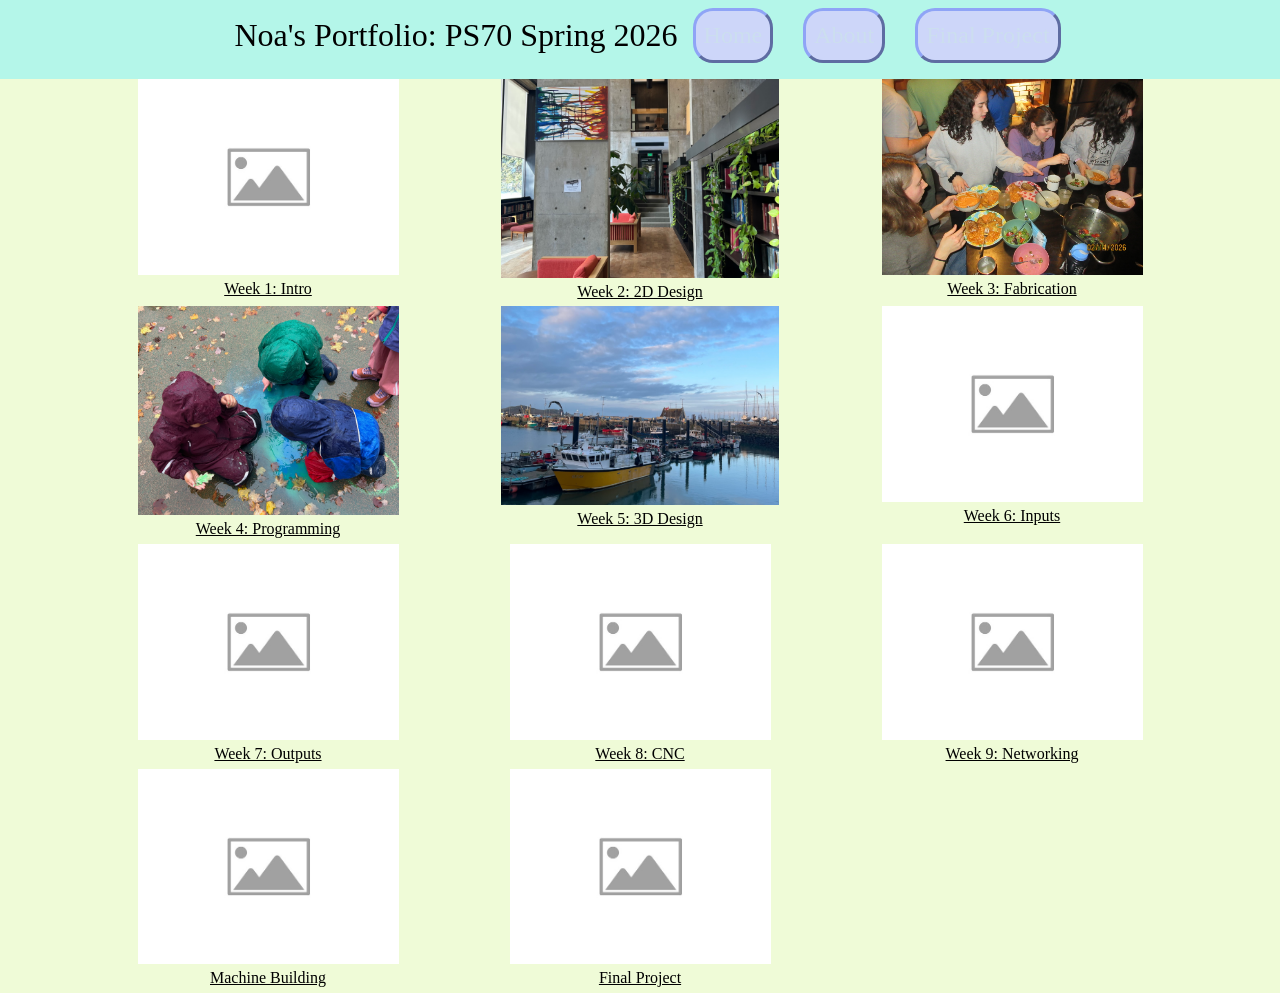
==== index.html @ 64cb0417 "image" ====
<!DOCTYPE html>
<html lang="en">

<title>Noa's PS70 Portfolio </title>
<link href="https://cdn.jsdelivr.net/npm/bootstrap@5.1.1/dist/css/bootstrap.min.css" rel="stylesheet">
  <link href="./style.css" rel="stylesheet">

<nav class="navbar navbar-expand-sm navbar-dark">
  <div style="align-items: center; justify-content: center;" class="container-fluid">
    <div class="flexrow">
      <h2 class="nav-title">Noa's Portfolio: PS70 Spring 2026</h2>
    </div>
    <div class="navbar-nav">
      <h4><a class="nav-link" href="./index.html">Home</a></h4>
      <h4><a class="nav-link" href="./about.html">About</a></h4>
      <h4><a class="nav-link" href="./13_finalproject/index.html">Final Project</a></h4>
    </div>
  </div>
</nav>

<body>

<xmp style="display:none;">

<div class="container-fluid bg-3 text-center">
  
  <div class="row">
    <div class="col-sm-4">
      <image style = "width: 75%"src = "./01_intro/week1-placeholder-image.jpg" alt = "in the snow with friends!" ></image>
      <br>[Week 1: Intro](./01_intro/index.html)
    </div>
    <div class="col-sm-4">
      <image style = "width: 80%"src = "./02_2Ddesign/IMG_1689.png" alt = "mather library"> </image>
      <br>[Week 2: 2D Design](./02_2Ddesign/index.html)
    </div>
    <div class="col-sm-4">
      <image style = "width: 75%"src = "./03_fabrication/week3-placeholder-image.jpg" alt = "cabin trip in maine!"> </image>
      <br>[Week 3: Fabrication](./03_fabrication/index.html)
    </div>
  </div>
  <div class="row">
    <div class="col-sm-4">
      <image style = "width: 75%"src = "./04_microcontroller/preschoolers.png" alt = "working at the preschool :)"> </image> 
      <br>[Week 4: Programming](./04_microcontroller/index.html)
    </div>
    <div class="col-sm-4">
      <image style = "width: 80%"src = "./05_3Ddesign/IMG_1481.JPG" alt = "howth, ireland visiting a friend!"> </image>
      <br>[Week 5: 3D Design](./05_3Ddesign/index.html)
    </div>
    <div class="col-sm-4">
      <image style = "width: 75%"src = "./06_inputs/week6-placeholder-image.jpg" alt = "week 6 placeholder"> </image>
      <br>[Week 6: Inputs](./06_inputs/index.html)
    </div>
  </div>
  <div class="row">
    <div class="col-sm-4">
      <image style = "width: 75%"src = "./07_outputs/week7-placeholder-image.jpg" alt = "week 7 placeholder"> </image>
      <br>[Week 7: Outputs](./07_outputs/index.html)
    </div>
    <div class="col-sm-4">
      <image style = "width: 75%"src = "./08_cnc/week8-placeholder-image.jpg" alt = "week 8 placeholder"> </image>
      <br>[Week 8: CNC](./08_cnc/index.html)
    </div>
    <div class="col-sm-4">
      <image style = "width: 75%"src = "./09_networking/week9-placeholder-image.jpg" alt = "week 9 placeholder"> </image>
      <br>[Week 9: Networking](./09_networking/index.html)
    </div>
  </div>
  <div class="row">
    <div class="col-sm-4">
      <image style = "width: 75%"src = "./10_machine/machine-placeholder-image.jpg" alt = "machine building placeholder"> </image>
      <br>[Machine Building](./10_machine/index.html)
    </div>
    <div class="col-sm-4">
      <image style = "width: 75%"src = "./13_finalproject/final-project-placeholder-image.jpg" alt = "final project placeholder"> </image> 
      <br>[Final Project](./13_finalproject/index.html)
    </div>
  </div>
</div>


</xmp>
</body>

<script src="./strapdown.js"></script>
<script src="https://cdn.jsdelivr.net/npm/bootstrap@5.0.2/dist/js/bootstrap.bundle.min.js" ></script>

</html>
---- style.css ----
body {
    font: 16px "Goudy Old Style", serif;
    line-height: 1.8;
    color: #000000;
    background-color: #effbd7;
    padding-top: 0px !important;
  }

.textcontainer {
  padding: 2% 10%;;
}

p {font-size: 16px;}
.margin {margin-bottom: 30px;}


a {
  color: #000000;
}

.container-fluid {
  padding: 0px;
  /*padding-bottom: 70px;*/
}

nav {
  background-color: #b4f6e9;
  color: #dcfb9e;
  padding: 50px 0px;
}

.navbar-nav {
  display: flex;
  justify-content: flex-start;
  gap: 30px;
}

.nav-title{
  margin-left: 15px;
  margin-right: 15px;
  color: #000000;
}

.nav-link {
  border: 3px outset #8fa4f6;
  border-radius: 20px;
  padding: 10px 30px;
  background-color: #cdd6f9;
  color: #ccefdd58;
  transition: 0.3s;
}

.nav-link:hover {
  border: 3px outset #FFFFFF;
  border-radius: 20px;
  padding: 10px 30px;
  background-color: #c1cdf8;
  transition: 0.3s;
}

#btn {
  border: 3px outset #FFFFFF;
  border-radius: 40px;
  padding: 10px 30px;
  background-color: #8fa4f6;
  color: #000000;
  transition: 0.3s;
}

#btn:hover {
  border: 3px inset #8fa4f6;
  border-radius: 40px;
  padding: 10px 30px;
  background-color: #8fa4f6;
  transition: 0.3s;
}

.row {
  margin: auto auto;
}

.flexrow {
  display: flex;
  justify-content: space-evenly;
}

.center-row {
  display: flex;
  justify-content: center;
}
pre {
  background-color: #eae1fb;
  color: #292929;
  padding: 15px;
  border-radius: 6px;
  overflow-x: auto;
}

code {
  font-family: 'Courier New', Courier, monospace;
}

.caption {
  color: gray;
  font-size: 16px;
  text-align: center;
  font-style: italic;
}

#aboutme {
  padding: 20px;
}

html {
  scroll-behavior: smooth;
}

.gallery{
  display:flex;
  align-items:center;
  gap:10px;
}

.gallery img{
  width:350px;
  height:auto;
}

.gallery button{
  font-size:24px;
  padding:6px 12px;
}
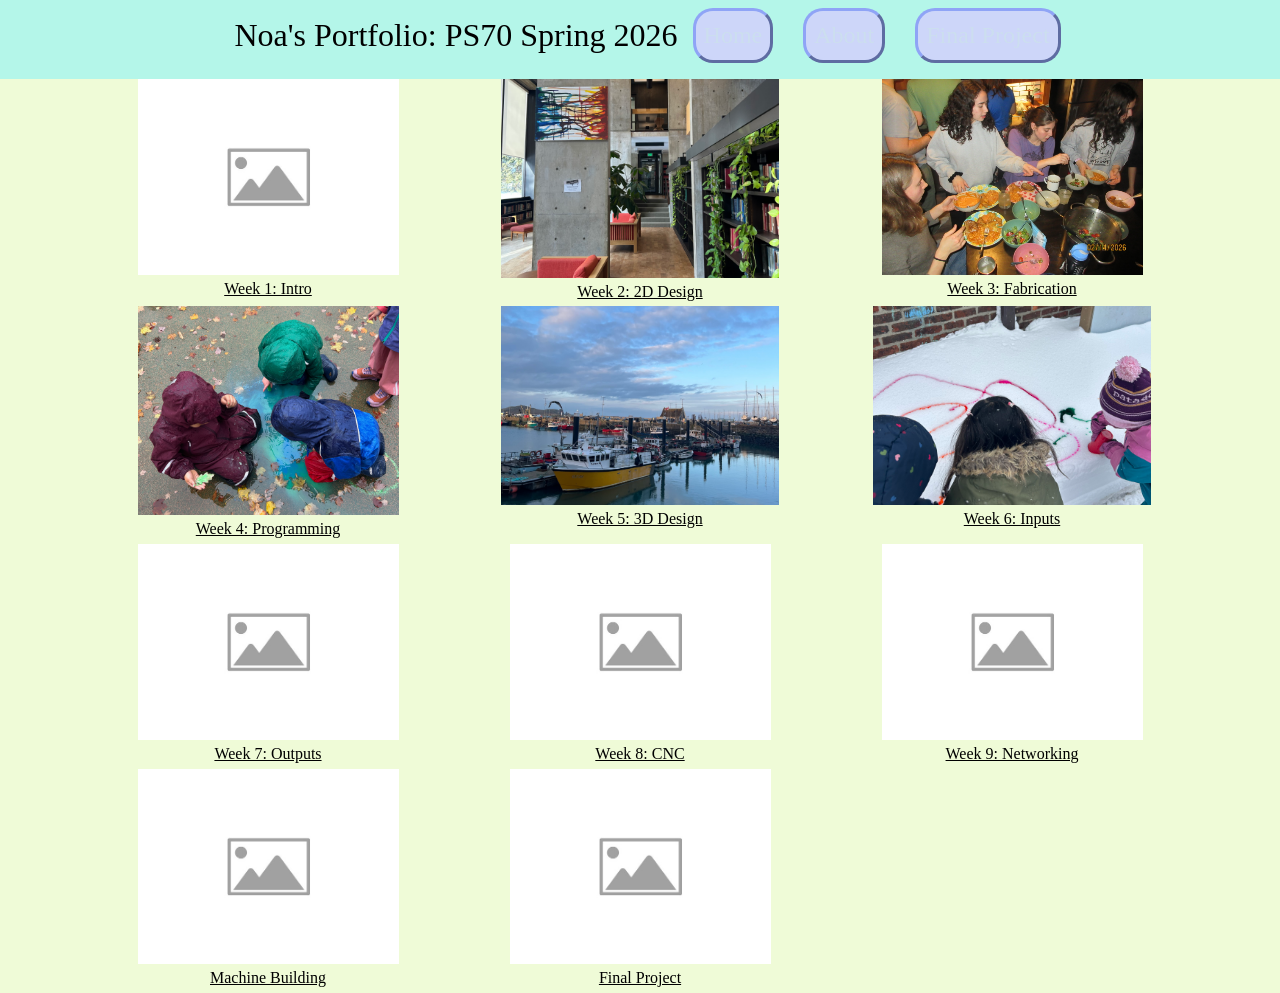
==== commit acfe3775: "week 6" ====
--- a/index.html
+++ b/index.html
@@ -48,7 +48,7 @@
       <br>[Week 5: 3D Design](./05_3Ddesign/index.html)
     </div>
     <div class="col-sm-4">
-      <image style = "width: 75%"src = "./06_inputs/week6-placeholder-image.jpg" alt = "week 6 placeholder"> </image>
+      <image style = "width: 80%"src = "./06_inputs/IMG_1912.jpeg" alt = "preschoolers coloring snow"> </image>
       <br>[Week 6: Inputs](./06_inputs/index.html)
     </div>
   </div>
--- a/style.css
+++ b/style.css
@@ -94,10 +94,12 @@
   padding: 15px;
   border-radius: 6px;
   overflow-x: auto;
+  font-size: 14px;
 }
 
 code {
   font-family: 'Courier New', Courier, monospace;
+  font-size: 16px;
 }
 
 .caption {
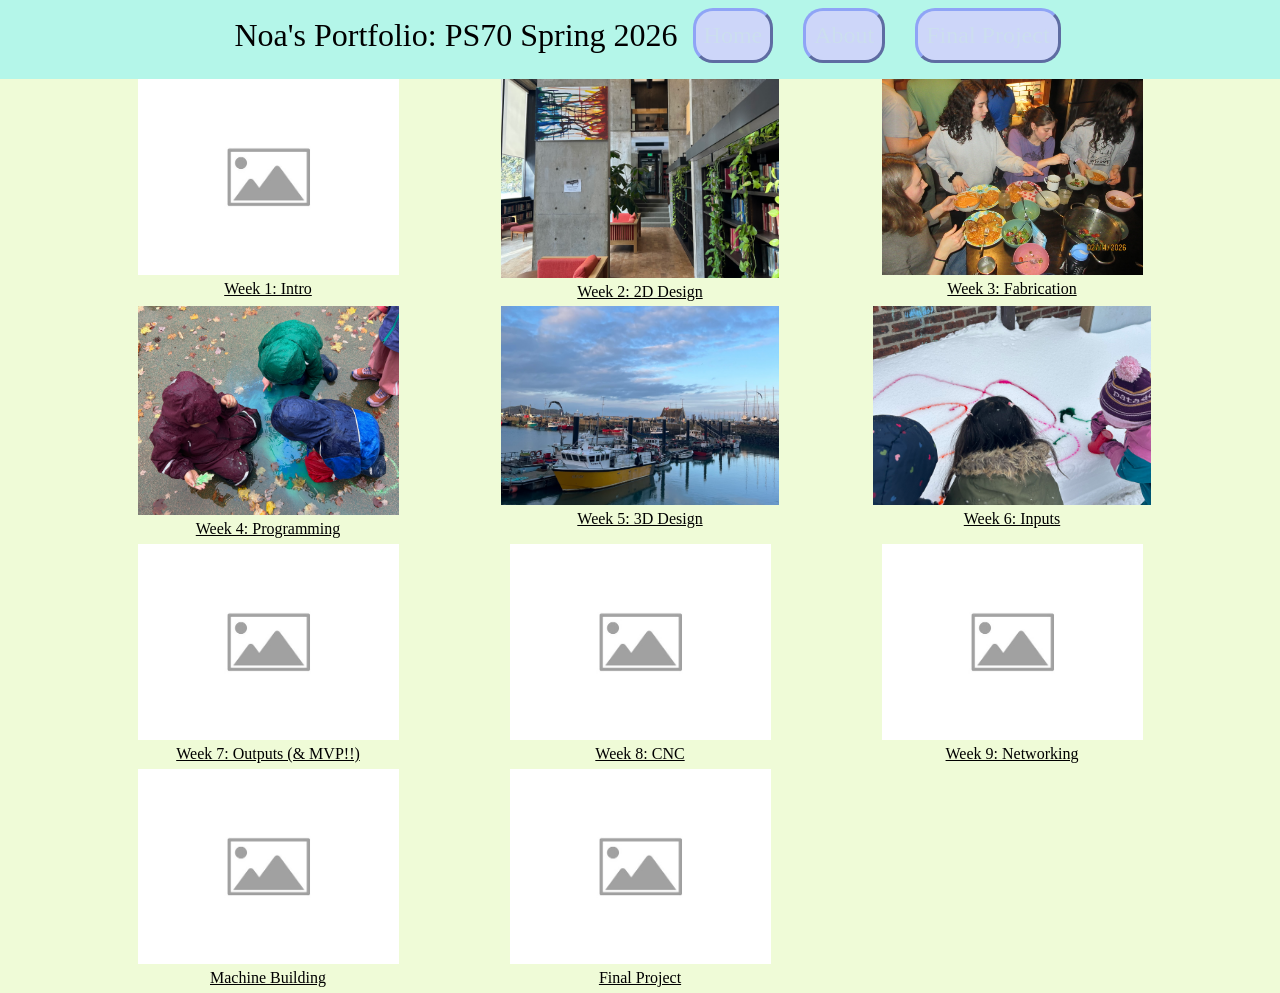
==== commit 42af9a80: "week7" ====
--- a/index.html
+++ b/index.html
@@ -55,7 +55,7 @@
   <div class="row">
     <div class="col-sm-4">
       <image style = "width: 75%"src = "./07_outputs/week7-placeholder-image.jpg" alt = "week 7 placeholder"> </image>
-      <br>[Week 7: Outputs](./07_outputs/index.html)
+      <br>[Week 7: Outputs (& MVP!!)](./07_outputs/index.html)
     </div>
     <div class="col-sm-4">
       <image style = "width: 75%"src = "./08_cnc/week8-placeholder-image.jpg" alt = "week 8 placeholder"> </image>
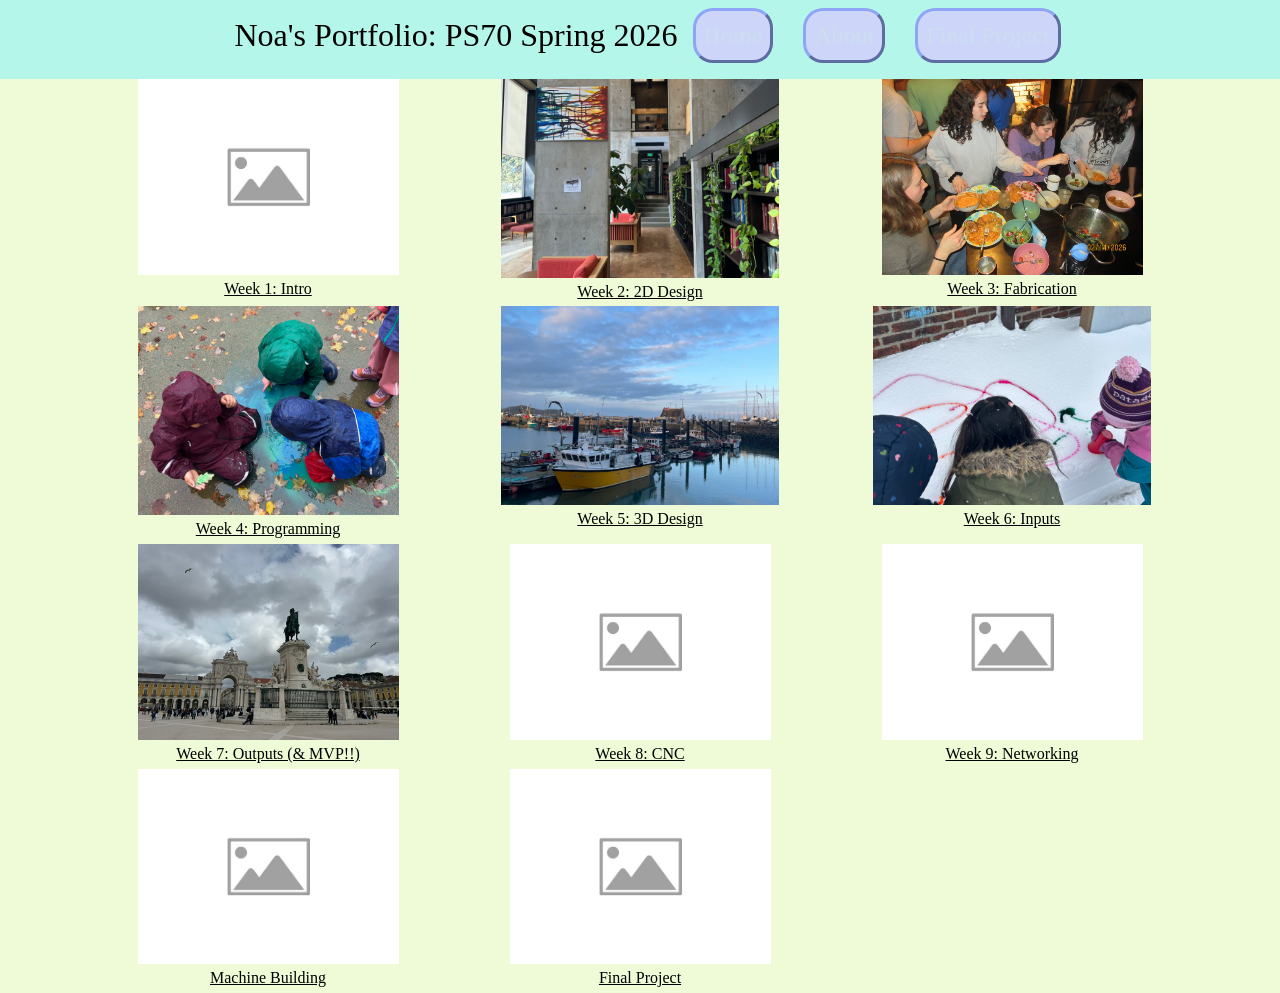
==== commit 03dc9fe2: "week7 photo" ====
--- a/index.html
+++ b/index.html
@@ -54,7 +54,7 @@
   </div>
   <div class="row">
     <div class="col-sm-4">
-      <image style = "width: 75%"src = "./07_outputs/week7-placeholder-image.jpg" alt = "week 7 placeholder"> </image>
+      <image style = "width: 75%"src = "./week7photo.jpeg" alt = "week 7 placeholder"> </image>
       <br>[Week 7: Outputs (& MVP!!)](./07_outputs/index.html)
     </div>
     <div class="col-sm-4">
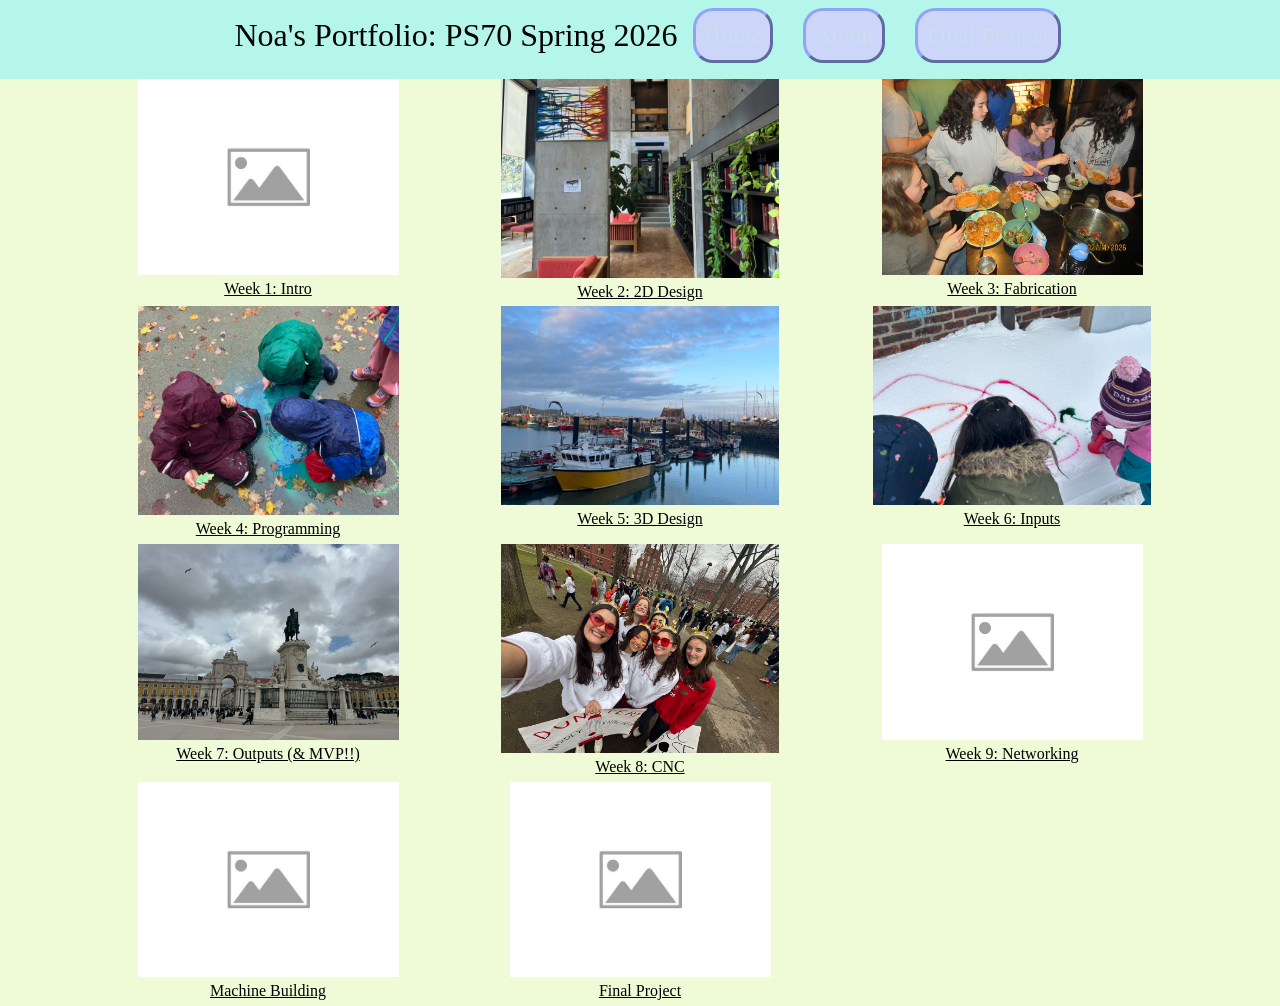
==== commit 236aed25: "week8" ====
--- a/index.html
+++ b/index.html
@@ -58,7 +58,7 @@
       <br>[Week 7: Outputs (& MVP!!)](./07_outputs/index.html)
     </div>
     <div class="col-sm-4">
-      <image style = "width: 75%"src = "./08_cnc/week8-placeholder-image.jpg" alt = "week 8 placeholder"> </image>
+      <image style = "width: 80%"src = "./08_cnc/DUNSTER.jpeg" alt = "week 8 placeholder"> </image>
       <br>[Week 8: CNC](./08_cnc/index.html)
     </div>
     <div class="col-sm-4">
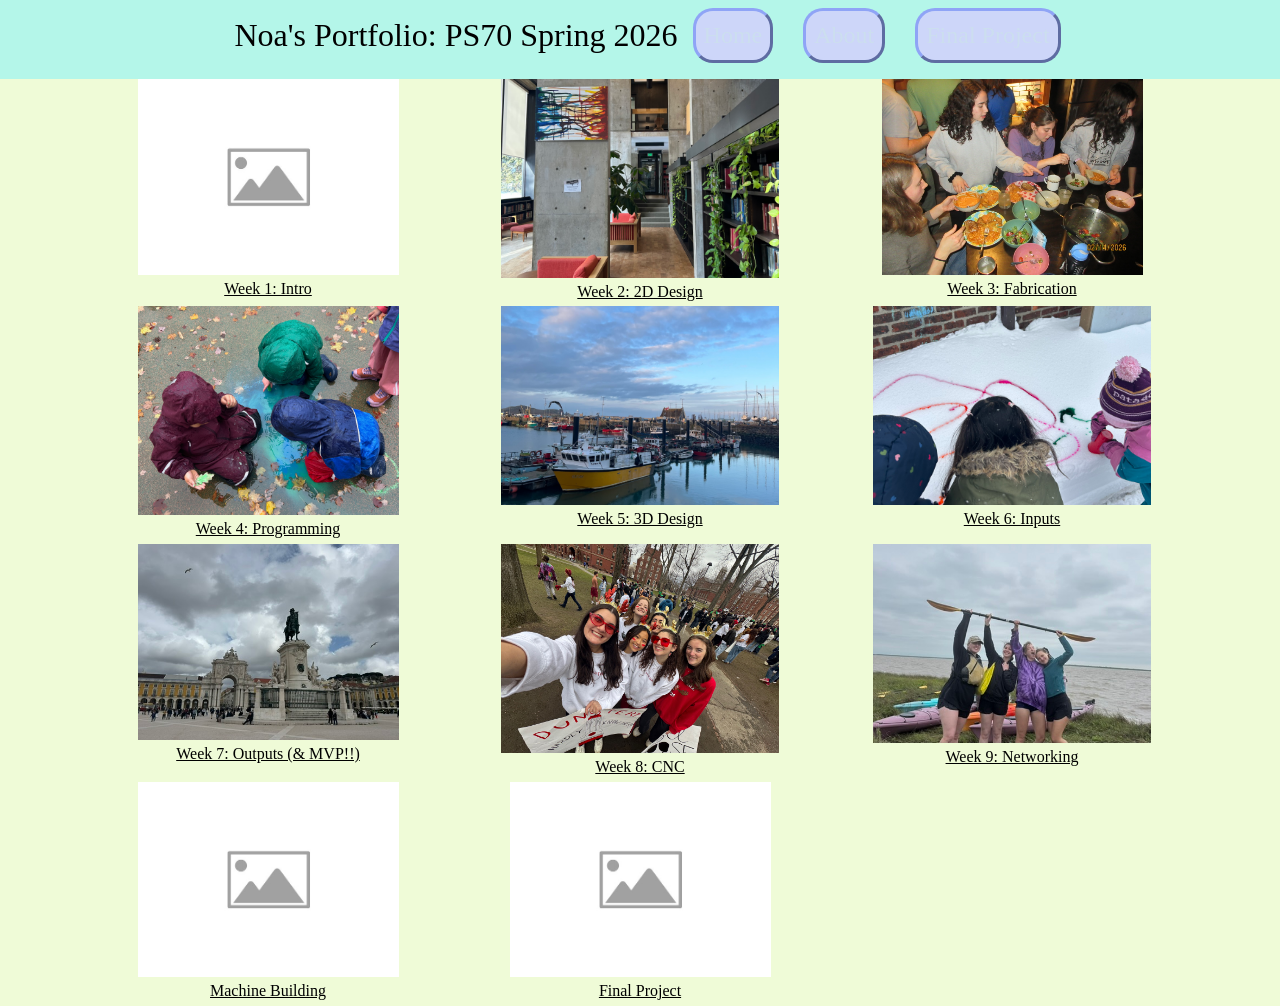
==== commit 69476874: "made changes" ====
--- a/index.html
+++ b/index.html
@@ -62,7 +62,7 @@
       <br>[Week 8: CNC](./08_cnc/index.html)
     </div>
     <div class="col-sm-4">
-      <image style = "width: 75%"src = "./09_networking/week9-placeholder-image.jpg" alt = "week 9 placeholder"> </image>
+      <image style = "width: 80%"src = "./09_networking/week9.jpeg" alt = "week 9 placeholder"> </image>
       <br>[Week 9: Networking](./09_networking/index.html)
     </div>
   </div>
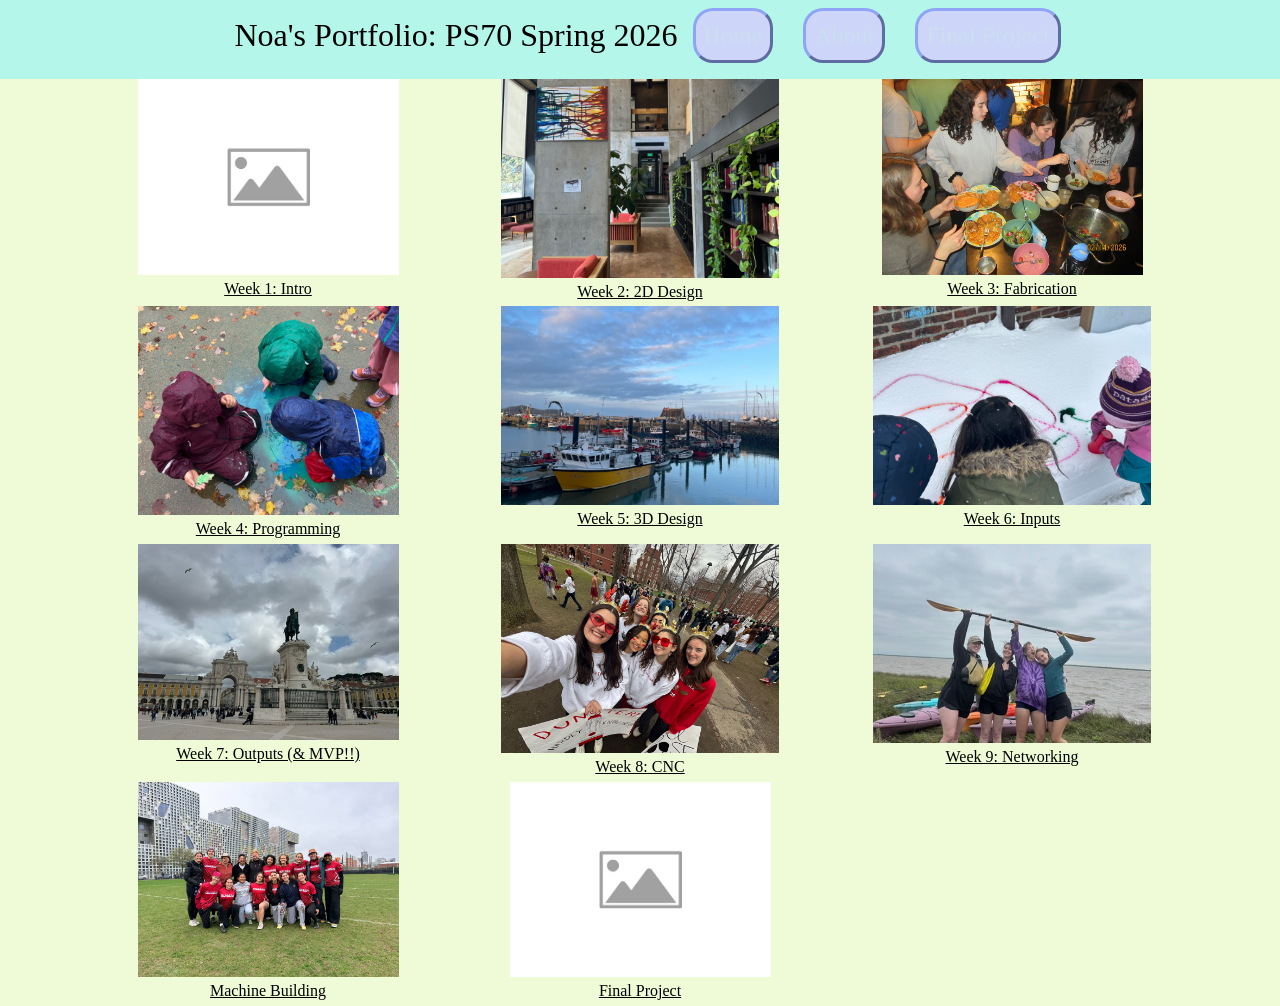
==== commit 91d849a0: "photo" ====
--- a/index.html
+++ b/index.html
@@ -68,7 +68,7 @@
   </div>
   <div class="row">
     <div class="col-sm-4">
-      <image style = "width: 75%"src = "./10_machine/machine-placeholder-image.jpg" alt = "machine building placeholder"> </image>
+      <image style = "width: 75%"src = "./10_machine/machine-placeholder-image.jpeg" alt = "machine building placeholder"> </image>
       <br>[Machine Building](./10_machine/index.html)
     </div>
     <div class="col-sm-4">
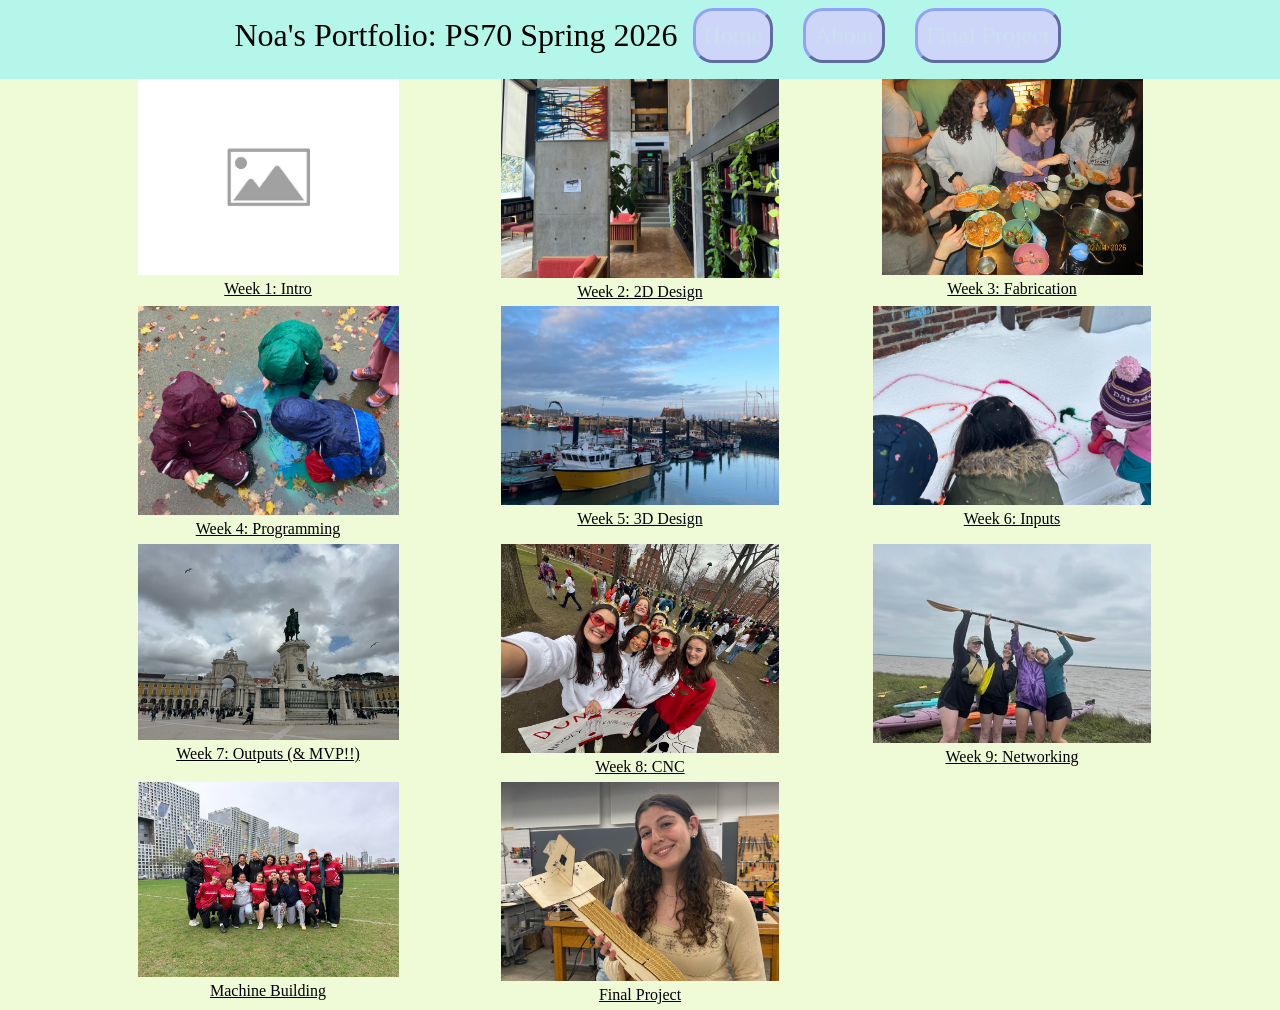
==== commit 6b07c0f3: "final project" ====
--- a/index.html
+++ b/index.html
@@ -72,7 +72,7 @@
       <br>[Machine Building](./10_machine/index.html)
     </div>
     <div class="col-sm-4">
-      <image style = "width: 75%"src = "./13_finalproject/final-project-placeholder-image.jpg" alt = "final project placeholder"> </image> 
+      <image style = "width: 80%"src = "./13_finalproject/smiling.png" alt = "me holding my glider!"> </image> 
       <br>[Final Project](./13_finalproject/index.html)
     </div>
   </div>
